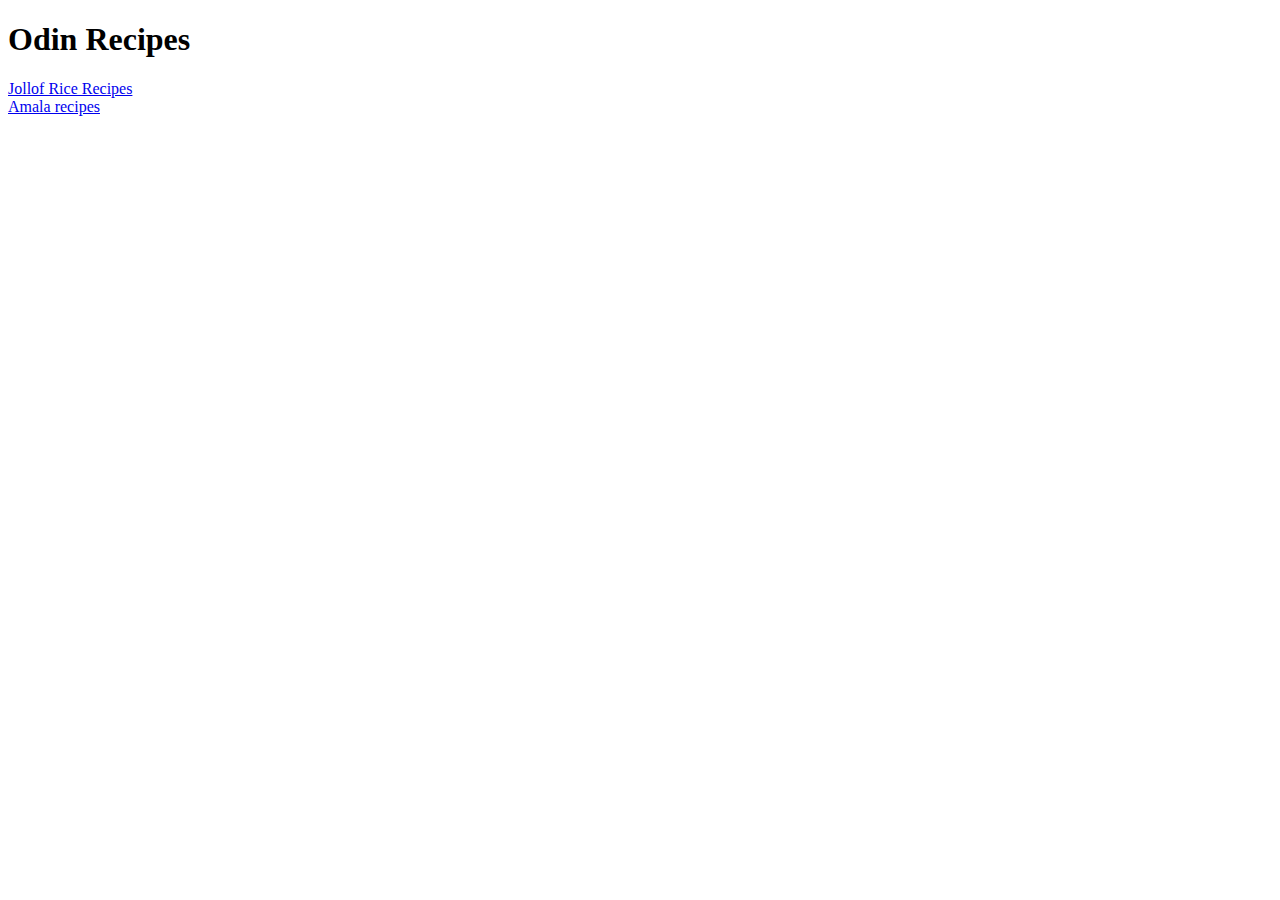
==== revision/odin-recipes/index.html @ 574d3a0f "Added some untracked files" ====
<!DOCTYPE html>
<html lang="en">
<head>
    <meta charset="UTF-8">
    <meta name="viewport" content="width=device-width, initial-scale=1.0">
    <title>Document</title>
</head>
<body>
    <h1>Odin Recipes</h1>
    <a href="./recipes/jollofRice.html" target="_blank" rel="noopener noreferrer">Jollof Rice Recipes</a>
    <br>
    <a href="./recipes/amala.html" target="_blank" rel="noopener noreferrer">Amala recipes</a>
</body>
</html>
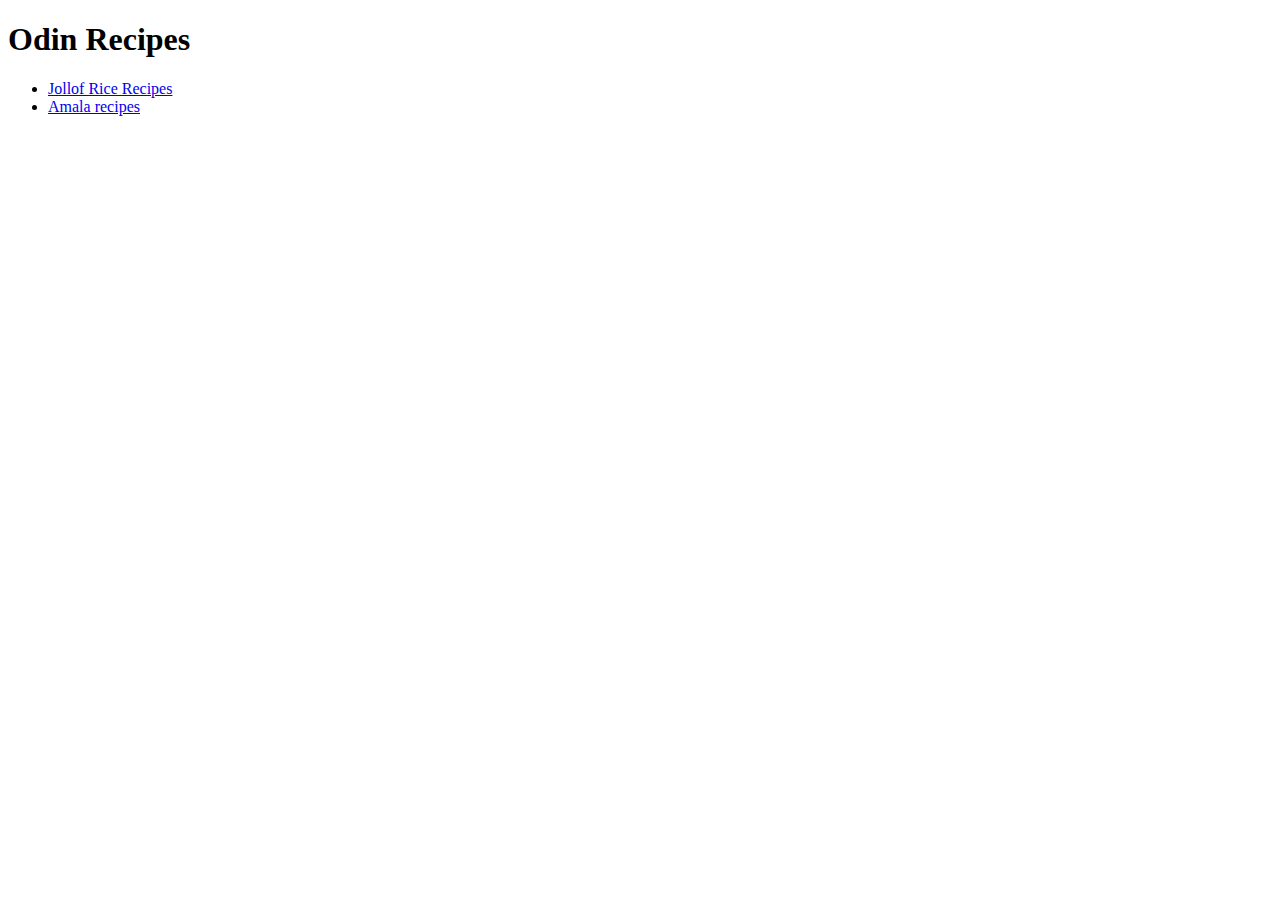
==== commit 16f06639: "update to the fashion-blog project" ====
--- a/revision/odin-recipes/index.html
+++ b/revision/odin-recipes/index.html
@@ -3,12 +3,13 @@
 <head>
     <meta charset="UTF-8">
     <meta name="viewport" content="width=device-width, initial-scale=1.0">
-    <title>Document</title>
+    <title>Recipes</title>
 </head>
 <body>
     <h1>Odin Recipes</h1>
-    <a href="./recipes/jollofRice.html" target="_blank" rel="noopener noreferrer">Jollof Rice Recipes</a>
-    <br>
-    <a href="./recipes/amala.html" target="_blank" rel="noopener noreferrer">Amala recipes</a>
+    <ul>
+        <li><a href="./recipes/jollofRice.html" target="_blank" rel="noopener noreferrer">Jollof Rice Recipes</a></li>
+        <li><a href="./recipes/amala.html" target="_blank" rel="noopener noreferrer">Amala recipes</a></li>
+    </ul>
 </body>
 </html>